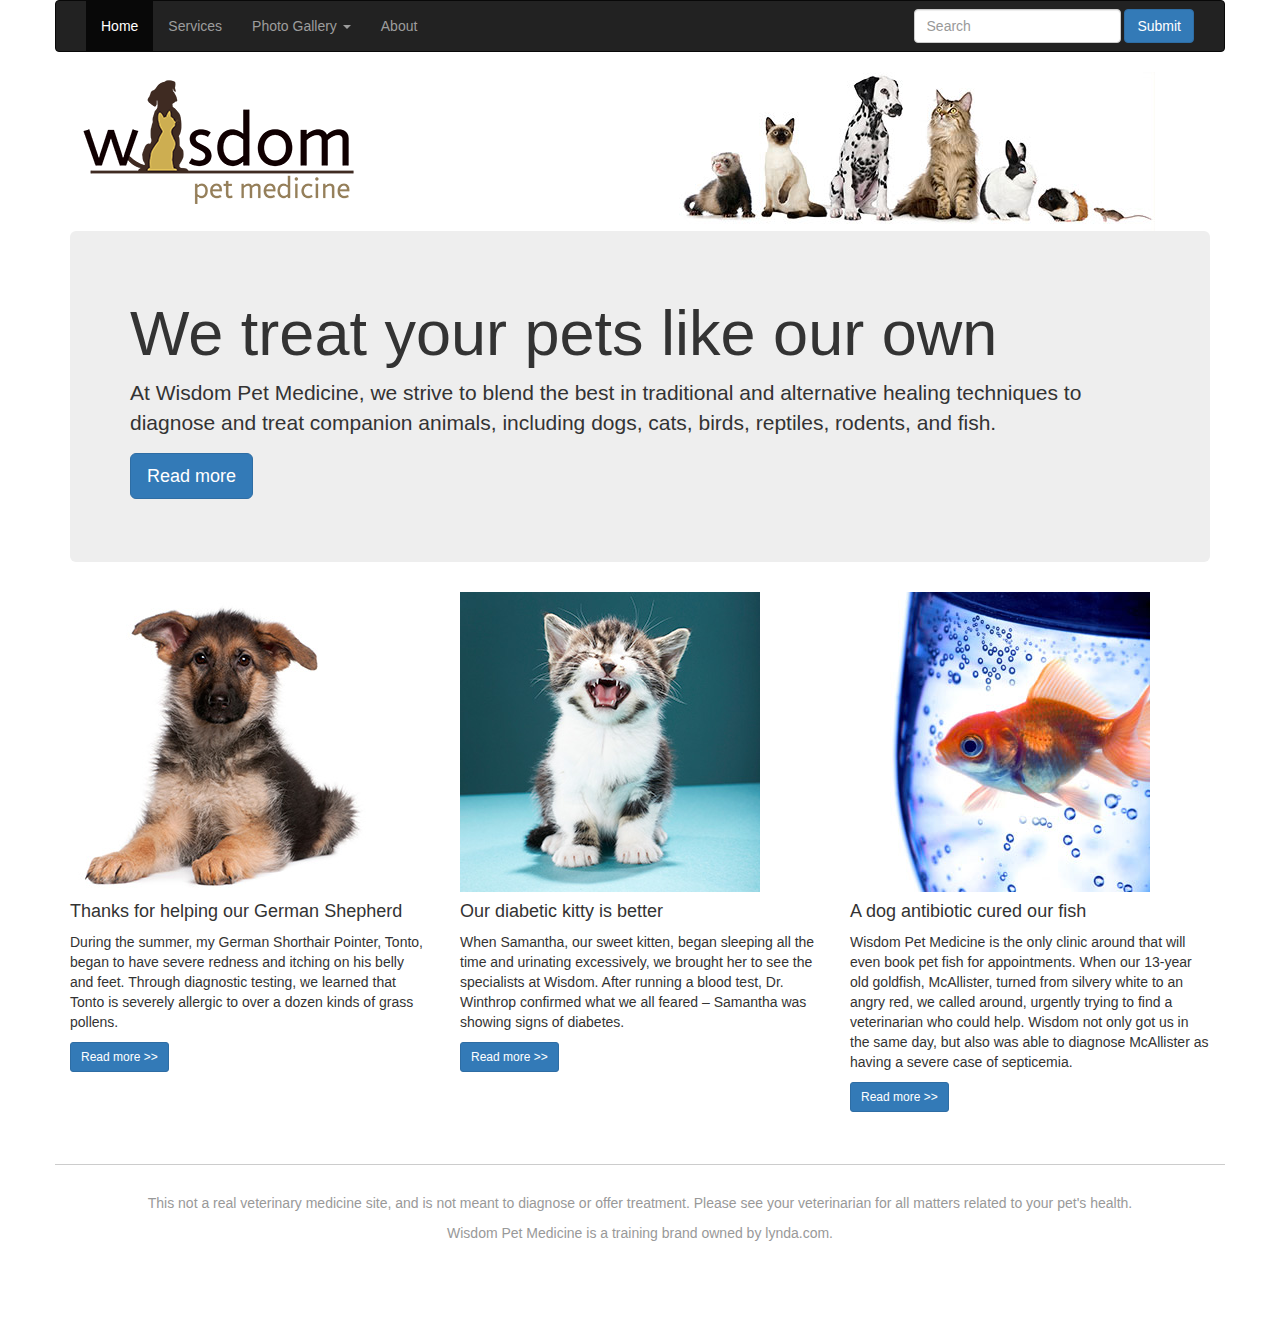
==== 01/index.html @ de7e2a4e "3. Add base files." ====
<!doctype html>
<html>
<head>
    <meta charset="utf-8">
    <title>Wisdom Pet Medicine</title>
    <meta name="viewport" content="width=device-width, initial-scale=1.0">
    <!-- Bootstrap -->
    <link href="css/bootstrap.min.css" rel="stylesheet">
    <link href="css/custom.css" rel="stylesheet">
</head>

<body>
<div class="container">
  <div class="row">
    <nav class="navbar navbar-default navbar-inverse" role="navigation">
      <div class="container-fluid">
        <!-- Brand and toggle get grouped for better mobile display -->
        <div class="navbar-header">
          <button type="button" class="navbar-toggle" data-toggle="collapse" data-target="#bs-example-navbar-collapse-1">
            <span class="sr-only">Toggle navigation</span>
            <span class="icon-bar"></span>
            <span class="icon-bar"></span>
            <span class="icon-bar"></span>
          </button>
        </div>

        <div class="collapse navbar-collapse" id="bs-example-navbar-collapse-1">
          <ul class="nav navbar-nav">
            <li class="active"><a href="index.html">Home</a></li>
            <li><a href="services.html">Services</a></li>
            <li class="dropdown">
              <a href="#" class="dropdown-toggle" data-toggle="dropdown">Photo Gallery <b class="caret"></b></a>
              <ul class="dropdown-menu">
                <li><a href="dogs.html">Dogs</a></li>
                <li><a href="#">Cats</a></li>
                <li><a href="#">Other Animals</a></li>
              </ul>
              <li><a href="about.html">About</a></li>
            </li>
          </ul>
          <form class="navbar-form navbar-right" role="search">
            <div class="form-group">
              <input type="text" class="form-control" placeholder="Search">
            </div>
            <button type="submit" class="btn btn-primary">Submit</button>
          </form>
        </div><!-- /.navbar-collapse -->
      </div><!-- /.container-fluid -->
    </nav>
  </div>
  <div class="row">
    <div class="col-sm-4"><img src="img/logo.png" alt="Wisdom Pets." class="img-responsive"></div>
    <div class="col-sm-6 col-sm-offset-2"><img src="img/animals.jpg" alt="" class="img-responsive hidden-xs"></div>
  </div>
  <div class="jumbotron">
      <h1> We treat your pets like our own</h1>
      <p>At Wisdom Pet Medicine, we strive to blend the best in traditional   and alternative healing techniques to diagnose and treat companion   animals, including dogs, cats, birds, reptiles, rodents, and fish. </p>
      <p><a href="about.html" class="btn btn-lg btn-primary">Read more</a></p>
  </div>
  <div class="row">
  	<div class="col-sm-4 col-xs-6">
      	<p><img src="img/gsd.jpg" class="img-responsive"></p>
          <h4>Thanks for helping our German Shepherd</h4>
          <p>During the summer, my German Shorthair Pointer, Tonto, began to have severe redness and itching on his belly and feet. Through diagnostic testing, we learned that Tonto is severely allergic to over a dozen kinds of grass pollens.</p>
          <p><a href="#" class="btn btn-sm btn-primary">Read more >></a></p>
      </div>
      <div class="col-sm-4 col-xs-6">
          <p><img src="img/kitten.jpg" class="img-responsive"></p>
          <h4>Our diabetic kitty is better</h4>
          <p>When Samantha, our sweet kitten, began sleeping all the time and urinating excessively, we brought her to see the specialists at Wisdom. After running a blood test, Dr. Winthrop confirmed what we all feared – Samantha was showing signs of diabetes. </p>
          <p><a href="#" class="btn btn-sm btn-primary">Read more >></a></p>
      </div>
      <div class="col-sm-4 col-xs-6">
          <p><img src="img/goldfish.jpg" class="img-responsive"></p>
          <h4>A dog antibiotic cured our fish</h4>
          <p>Wisdom Pet Medicine is the only clinic around that will even book pet fish for appointments. When our 13-year old goldfish, McAllister, turned from silvery white to an angry red, we called around, urgently trying to find a veterinarian who could help. Wisdom not only got us in the same day, but also was able to diagnose McAllister as having a severe case of septicemia. </p>
          <p><a href="#" class="btn btn-sm btn-primary">Read more >></a></p>
      </div>
  </div>
 	<footer class="row">
      <p>This not a real veterinary medicine site, and is not meant to diagnose or offer treatment. Please see your veterinarian for all matters related to your pet's health.</p>
      <p>Wisdom Pet Medicine is a training brand owned by lynda.com.</p>
  </footer>
</div><!-- end container -->

<!-- javascript -->
  <script src="js/jquery.min.js"></script>
  <script src="js/bootstrap.min.js"></script>
</body>
</html>
---- 01/css/custom.css ----
/* Custom styling for the Bootstrap website. 
These styles do not ship with Bootstrap. 
*/
footer {
	text-align: center;
	color: #999;
	border-top: 1px solid #ccc;
	padding: 2em 0em;
	margin: 3em 0;
}
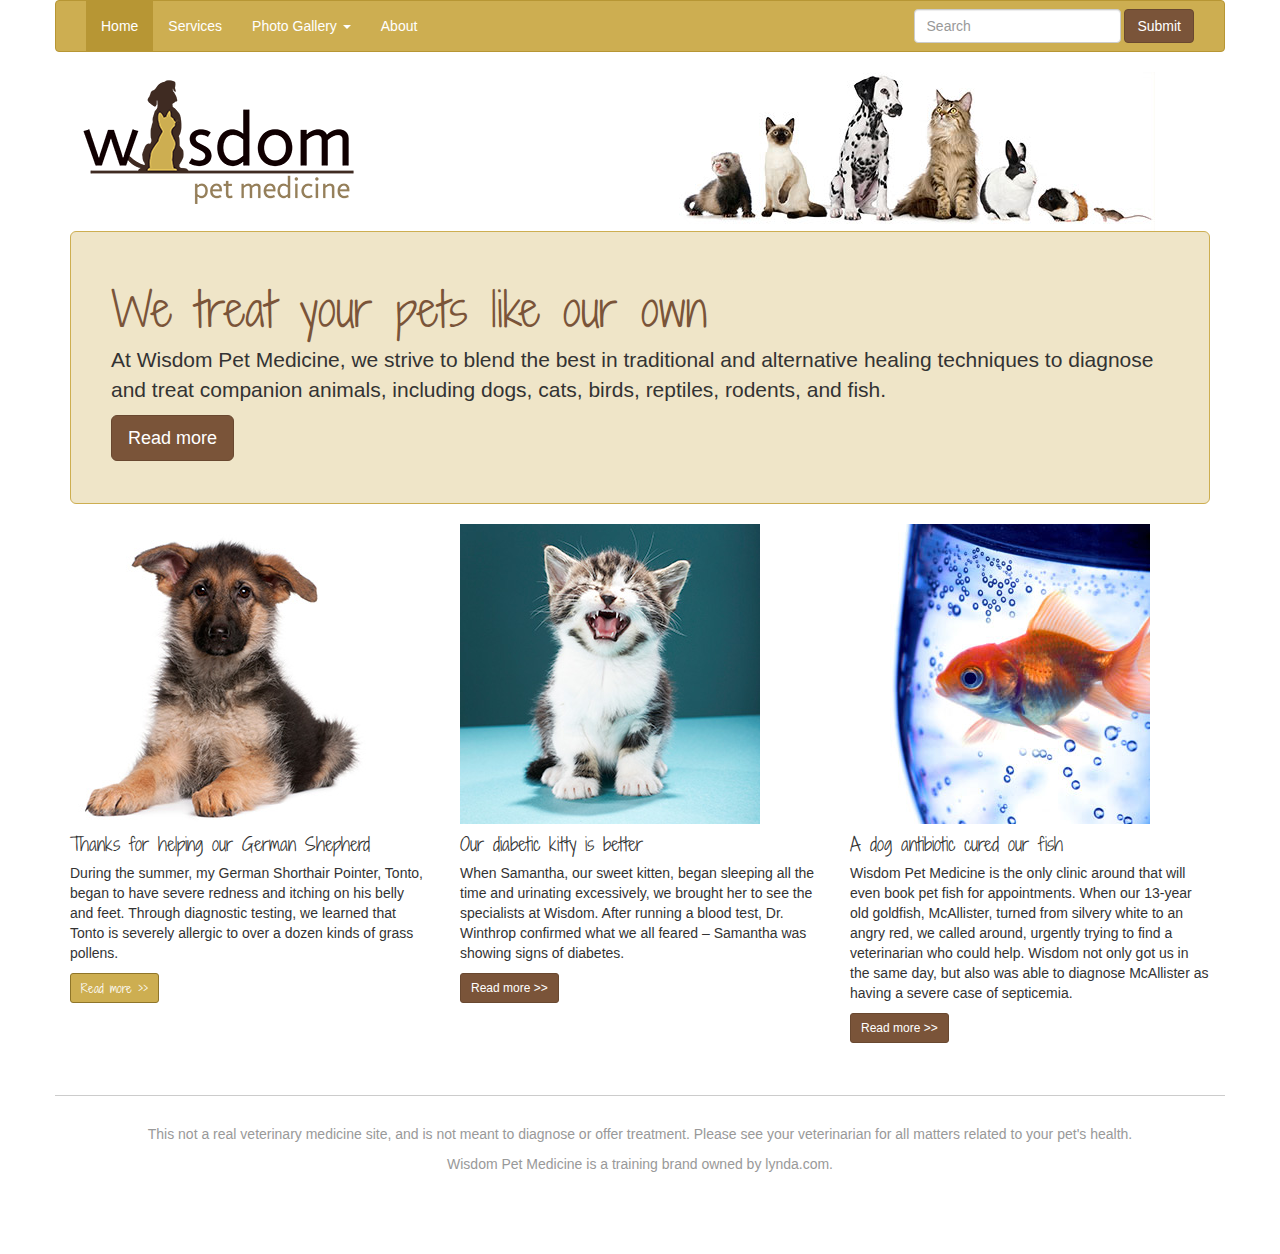
==== commit 10506f69: "8. Create button mixins" ====
--- a/01/index.html
+++ b/01/index.html
@@ -5,8 +5,7 @@
     <title>Wisdom Pet Medicine</title>
     <meta name="viewport" content="width=device-width, initial-scale=1.0">
     <!-- Bootstrap -->
-    <link href="css/bootstrap.min.css" rel="stylesheet">
-    <link href="css/custom.css" rel="stylesheet">
+    <link href="css/bootstrap.css" rel="stylesheet">
 </head>
 
 <body>
@@ -62,7 +61,7 @@
       	<p><img src="img/gsd.jpg" class="img-responsive"></p>
           <h4>Thanks for helping our German Shepherd</h4>
           <p>During the summer, my German Shorthair Pointer, Tonto, began to have severe redness and itching on his belly and feet. Through diagnostic testing, we learned that Tonto is severely allergic to over a dozen kinds of grass pollens.</p>
-          <p><a href="#" class="btn btn-sm btn-primary">Read more >></a></p>
+          <p><a href="#" class="btn btn-sm btn-secondary">Read more >></a></p>
       </div>
       <div class="col-sm-4 col-xs-6">
           <p><img src="img/kitten.jpg" class="img-responsive"></p>
